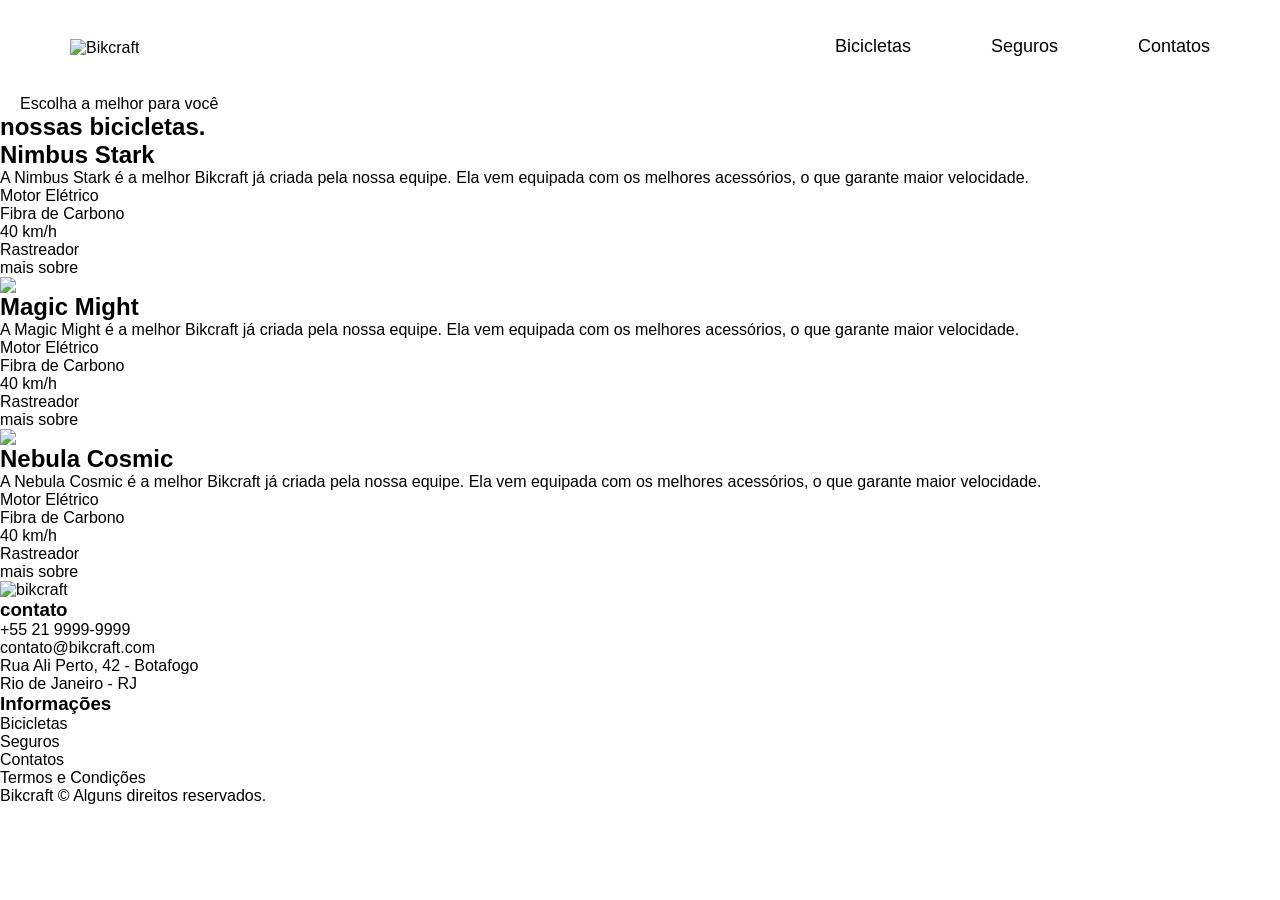
==== bicicletas.html @ faf53800 "construção da página Bicicletas." ====
<!DOCTYPE html>
<html lang="pt-br">
<head>
  <meta charset="UTF-8">
  <meta name="viewport" content="width=device-width, initial-scale=1.0">
  <link rel="stylesheet" href="./css/style.css">
  <title>Bicicletas</title>
</head>
<body>
  <header class="header-bg">
      <div class="header">
        <a href="./"><img src="./img/bikcraft.svg" alt="Bikcraft"></a>
        <nav aria-label="primaria">
          <ul class="header-menu">
              <li><a href="./bicicletas.html">Bicicletas</a></li>
              <li><a href="./seguros.html">Seguros</a></li>
              <li><a href="./contatos.html">Contatos</a></li>
          </ul>
        </nav>
      </div>
  </header>

  <article>
    <div>
      <span>Escolha a melhor para você</span>
      <h1>nossas bicicletas.</h1>
    </div>
  </article>

  <section>
    <div>
      <div>
        <img src="./img/bicicletas/nimbus.jpg" alt="">
      </div>
      <div>
        <h1>Nimbus Stark</h1>
        <p>A Nimbus Stark é a melhor Bikcraft já criada pela nossa equipe. Ela vem equipada com os melhores acessórios, o que garante maior velocidade.</p>
        <ul>
          <li>Motor Elétrico</li>
          <li>Fibra de Carbono</li>
          <li>40 km/h</li>
          <li>Rastreador</li>
        </ul>
        <a href="./">mais sobre</a>
      </div>
    </div>
    <div>
      <div>
        <img src="./img/bicicletas/magic.jpg alt="">
      </div>
      <div>
        <h1>Magic Might</h1>
        <p>A Magic Might é a melhor Bikcraft já criada pela nossa equipe. Ela vem equipada com os melhores acessórios, o que garante maior velocidade.</p>
        <ul>
          <li>Motor Elétrico</li>
          <li>Fibra de Carbono</li>
          <li>40 km/h</li>
          <li>Rastreador</li>
        </ul>
        <a href="./">mais sobre</a>
      </div>
    </div>
    <div>
      <div>
        <img src="./img/bicicletas/nebula.jpg alt="">
      </div>
      <div>
        <h1>Nebula Cosmic</h1>
        <p>A Nebula Cosmic é a melhor Bikcraft já criada pela nossa equipe. Ela vem equipada com os melhores acessórios, o que garante maior velocidade.</p>
        <ul>
          <li>Motor Elétrico</li>
          <li>Fibra de Carbono</li>
          <li>40 km/h</li>
          <li>Rastreador</li>
        </ul>
        <a href="./">mais sobre</a>
      </div>
    </div>
  </section>

  <footer class="contatos-bg">
      <div class="contatos">
        <div class="contatos-img">
          <img src="./img/bikcraft.svg" alt="bikcraft">
        </div>
        <div class="contatos-lista">
          <h3>contato</h3>
          <ul>
            <li>+55 21 9999-9999</li>
            <li>contato@bikcraft.com</li>
            <li>Rua Ali Perto, 42 - Botafogo</li>
            <li>Rio de Janeiro - RJ</li>
          </ul>
          <ul class="contatos-rede">
            <li><a href="./index.html"><img src="./img/redes/instagram.svg" alt=""></a></li>
            <li><a href="./index.html"><img src="img/redes/facebook.svg" alt=""></a></li>
            <li><a href="./index.html"><img src="./img/redes/youtube.svg" alt=""></a></li>
          </ul>
        </div>
        <div class="contatos-info">
          <h3>Informações</h3>
          <ul>
            <li>Bicicletas</li>
            <li>Seguros</li>
            <li>Contatos</li>
            <li>Termos e Condições</li>
          </ul>
        </div>
      </div>
      <p>Bikcraft © Alguns direitos reservados.</p>
    </footer>

</body>
</html>
---- css/style.css ----
@import url('cor.css');
@import url('bicicletas.css');
@import url('tecnologia.css');
@import url('parceiros.css');
@import url('depoimentos.css');
@import url('seguros.css');
@import url('contatos.css');

body {
  margin: 0px;
  font-family: arial,Arial, Helvetica, sans-serif ;
}

h1, ul, p {
  margin: 0px;
}

ul {
  padding: 0px;
  list-style: none;
}

a {
  text-decoration: none;
  color: inherit;
}

img {
  max-width: 100%;
  display: block;
}

.header-bg {
  background-color: var(--c12);
  max-width: 1600px;
}

.header {
  display: flex;
  flex-wrap: wrap;
  justify-content: space-between;
  align-items: center;
  padding: 20px;
  box-sizing: border-box;
  max-width: 1600px;
  margin-left: auto;
  margin-right: auto;
}

.header img {
  margin-left: 30px;
}

.header a {
  display: inline-block;
  padding-left: 20px;
}

.header-menu {
  display: flex;
  gap: 40px;
  margin-right: 30px;
}

.header-menu a {
  border-bottom: 2px solid transparent;
  color: var(--c0);
  display: inline-block;
  padding: 16px 20px;
  font-size: 18px;
}

.header-menu a:hover {
  border-bottom: 2px solid var(--p1);
  transition: border-bottom 0.4s ease;
}

@media (max-width: 800px){
  .header-menu {
    gap: 20px;
    padding-top: 20px;
  }
  .header-menu a {
    background: var(--c11);
    padding: 10px;
    border-radius: 4px;
  }
}

.introducao-bg {
  background: var(--c12);
  color: var(--c0);
  box-shadow: inset 0 -120px var(--c0);
}

.introducao {
  display: grid;
  grid-template-columns: 1fr 1fr;
  gap: 0px 40px;
  box-sizing: border-box;
  max-width: 1200px;
  padding-left: 40px;
  padding-right: 40px;
  margin-left: auto;
  margin-right: auto;
}

.introducao-conteudo {
  align-self: end;
  padding-bottom: 200px;
}

.introducao-conteudo p {
  margin: -40px;
}

.introducao img {
  height: 100%;
  object-fit: cover;
  border-radius: 4px;
}

.introducao h1 {
  margin-bottom: 32px;
  font-size: 64px;
  line-height: 1.125;
}

.introducao h1 span {
  color: var(--p1);
  margin: 0px;
}

.introducao p {
  margin-bottom: 20px;
  font-size: 24px;
  line-height: 1.5;
  color: var(--c5);
}

.introducao a {
  padding: 16px 32px;
  display: inline-block;
  background: linear-gradient(#ffbb00, #f2a50c);
  border-radius: 4px;
  text-transform: uppercase;
  color: var(--p5);
  font-size: 18px;
  line-height: 1.33;
  font-weight: bold;
}

 .introducao a:hover {
  background: linear-gradient(#ffb60d, #e59317);
 }

 @media (max-width: 1200px) {
  .introducao h1 {
    font-size: 48px;
  }
  .introducao p {
    font-size: 18px;
  }
  .header img {
  margin-left: 0px;
}
 }

  @media (max-width: 800px) {
    .header img {
      margin-left: 10px;
    }
    .header {
      padding: 10px;
      margin-left: 10px;
    }
    .header-menu {
      gap: 0px;
    }
    .header-menu a {
      margin-left: 20px;
      margin-bottom: 10px;
    }
    .introducao-bg {
      background: var(--c11);
      padding-top: 40px;
      box-shadow: inset 0 -60px var(--c0);
    }
    .introducao {
      grid-template-columns: 1fr;
      gap: 32px;
    }
    .introducao-conteudo {
      padding-bottom: 0px;
    }
  .introducao h1 {
    font-size: 32px;
    margin-bottom: 16px;
  }

  .introducao-conteudo p {
    margin-left: -20px;
    margin-top: 5px;
  }
  .introducao img {
    height: 300px;
    width: 100%;
  }
 }

 @media (max-width: 600px) {
  .header a {
    padding-left: 10px;
    font-size: 16px;
  }
  .introducao a {
    padding: 12px 16px;
    font-size: 16px;
  }
 }
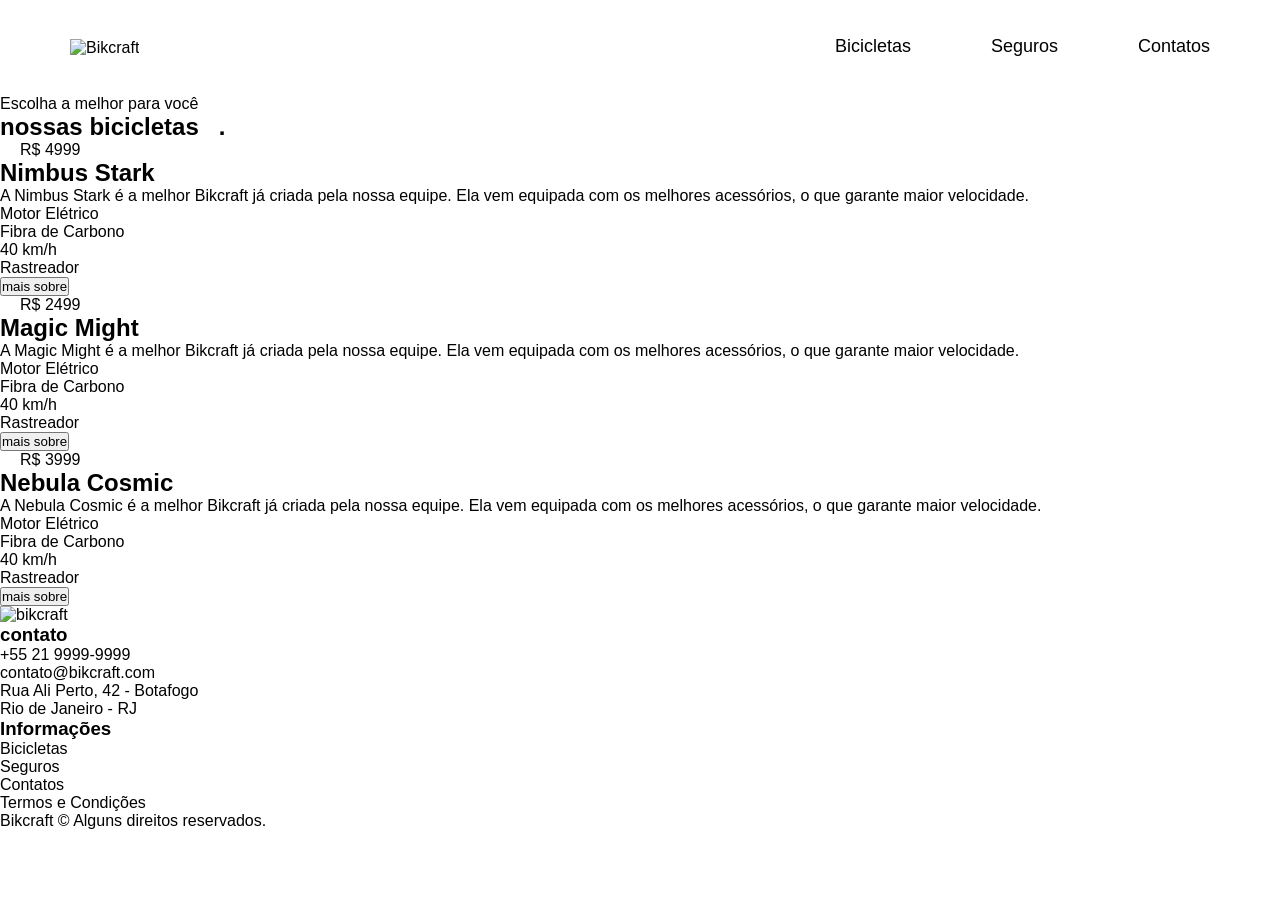
==== commit eb66035b: "ajustes feitos com preço da bike." ====
--- a/bicicletas.html
+++ b/bicicletas.html
@@ -21,59 +21,62 @@
   </header>
 
   <article>
-    <div>
-      <span>Escolha a melhor para você</span>
-      <h1>nossas bicicletas.</h1>
+    <div class="escolha">
+      <p>Escolha a melhor para você</p>
+      <h1>nossas bicicletas<span>.</span></h1>
     </div>
   </article>
 
-  <section>
-    <div>
-      <div>
+  <section class="bicicleta-bg">
+    <div class="bicicleta-sobre">
+      <div class="bicicleta-img">
         <img src="./img/bicicletas/nimbus.jpg" alt="">
+        <span>R$ 4999</span>
       </div>
-      <div>
+      <div class="bicicleta-bikcraft">
         <h1>Nimbus Stark</h1>
         <p>A Nimbus Stark é a melhor Bikcraft já criada pela nossa equipe. Ela vem equipada com os melhores acessórios, o que garante maior velocidade.</p>
         <ul>
-          <li>Motor Elétrico</li>
-          <li>Fibra de Carbono</li>
-          <li>40 km/h</li>
-          <li>Rastreador</li>
+          <li><img src="./img/icones/eletrica.svg" alt="">Motor Elétrico</li>
+          <li><img src="./img/icones/carbono.svg" alt="">Fibra de Carbono</li>
+          <li><img src="./img/icones/velocidade.svg" alt="">40 km/h</li>
+          <li><img src="./img/icones/rastreador.svg" alt="">Rastreador</li>
         </ul>
-        <a href="./">mais sobre</a>
+        <button><a href="./">mais sobre</a><img src="./img/icones/seta.svg" alt=""></button>
       </div>
     </div>
-    <div>
-      <div>
-        <img src="./img/bicicletas/magic.jpg alt="">
+    <div class="bicicleta-sobre">
+      <div class="bicicleta-img">
+        <img src="./img/bicicletas/magic.jpg" alt="">
+        <span>R$ 2499</span>
       </div>
-      <div>
+      <div class="bicicleta-bikcraft">
         <h1>Magic Might</h1>
         <p>A Magic Might é a melhor Bikcraft já criada pela nossa equipe. Ela vem equipada com os melhores acessórios, o que garante maior velocidade.</p>
         <ul>
-          <li>Motor Elétrico</li>
-          <li>Fibra de Carbono</li>
-          <li>40 km/h</li>
-          <li>Rastreador</li>
+          <li><img src="./img/icones/eletrica.svg" alt="">Motor Elétrico</li>
+          <li><img src="./img/icones/carbono.svg" alt="">Fibra de Carbono</li>
+          <li><img src="./img/icones/velocidade.svg" alt="">40 km/h</li>
+          <li><img src="./img/icones/rastreador.svg" alt="">Rastreador</li>
         </ul>
-        <a href="./">mais sobre</a>
+        <button><a href="./">mais sobre</a><img src="./img/icones/seta.svg" alt=""></button>
       </div>
     </div>
-    <div>
-      <div>
-        <img src="./img/bicicletas/nebula.jpg alt="">
+    <div class="bicicleta-sobre">
+      <div class="bicicleta-img">
+        <img src="./img/bicicletas/nebula.jpg" alt="">
+        <span>R$ 3999</span>
       </div>
-      <div>
+      <div class="bicicleta-bikcraft">
         <h1>Nebula Cosmic</h1>
         <p>A Nebula Cosmic é a melhor Bikcraft já criada pela nossa equipe. Ela vem equipada com os melhores acessórios, o que garante maior velocidade.</p>
         <ul>
-          <li>Motor Elétrico</li>
-          <li>Fibra de Carbono</li>
-          <li>40 km/h</li>
-          <li>Rastreador</li>
+          <li><img src="./img/icones/eletrica.svg" alt="">Motor Elétrico</li>
+          <li><img src="./img/icones/carbono.svg" alt="">Fibra de Carbono</li>
+          <li><img src="./img/icones/velocidade.svg" alt="">40 km/h</li>
+          <li><img src="./img/icones/rastreador.svg" alt="">Rastreador</li>
         </ul>
-        <a href="./">mais sobre</a>
+        <button><a href="./">mais sobre</a><img src="./img/icones/seta.svg" alt=""></button>
       </div>
     </div>
   </section>
